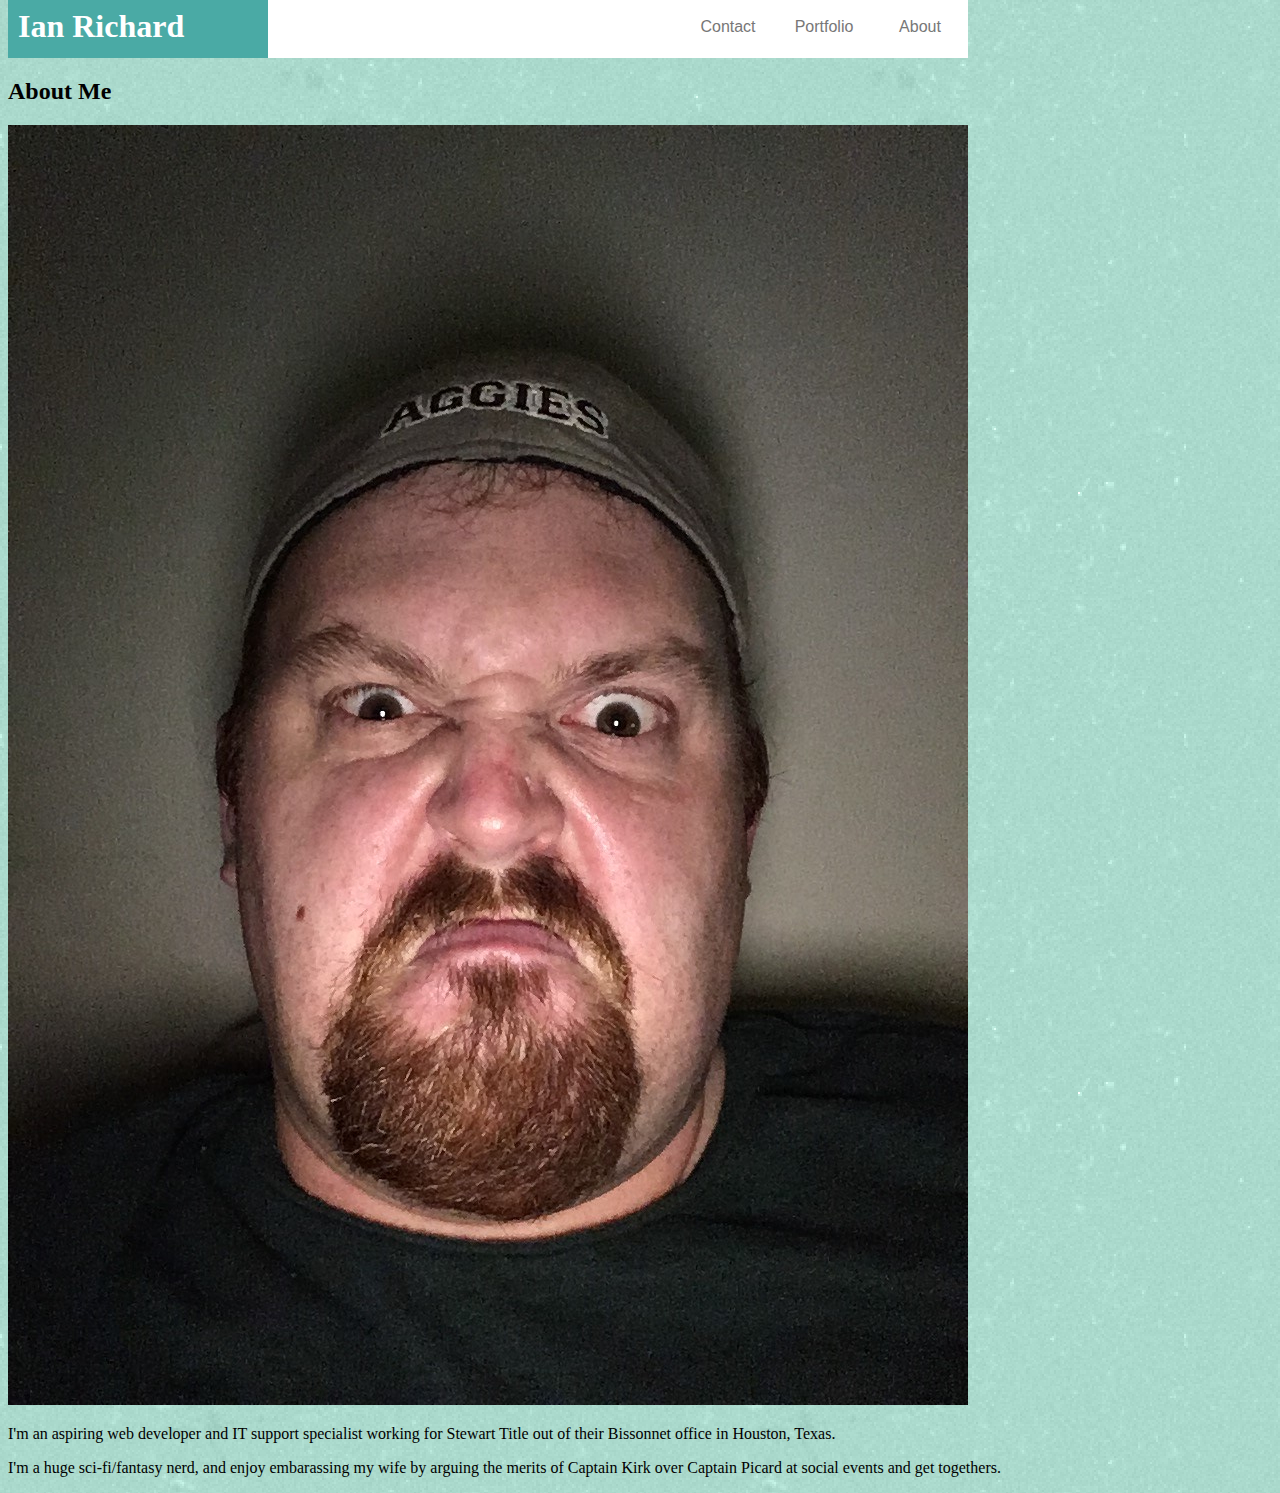
==== index.html @ 6eb09f9e "changed divs in index.html and redid style.css added selfie." ====
<!DOCTYPE html>
<html>

<head>
    <title>Ian Richard's Portfolio</title>
    <link rel="stylesheet" type="text/css" href="assets/css/style.css">
</head>

    <header>
        
        
        
        <!---This div has white background and encompasses entire page-->
        <div id="leftPad">

        </div>
        
        <div id="topperMid">
            
                <h1>Ian Richard</h1>

                <a href="index.html">About</a>
        
                <a href="portfolio.html">Portfolio</a>
        
                <a href="contact.html">Contact</a>
            
        </div>

        <div id="rightPad">
        
        </div>

    </header>



<body background="assets/images/green_dust_scratch_@2X.png">
        
    <section id="main">

        <h2>About Me</h2>
        
        <img src="assets/images/MadAtCssSelfie.JPG" alt="A groovy dude" id="selfie">
        
        <p>I'm an aspiring web developer and IT support specialist working for Stewart Title out of their Bissonnet office in Houston, Texas.</p>
        
        <p>I'm a huge sci-fi/fantasy nerd, and enjoy embarassing my wife by arguing the merits of Captain Kirk over Captain Picard at social events and get togethers.</p>
    
    </section>
   
</body>

</html>
---- assets/css/style.css ----
#topperMid{
    background-color:white;
    height:60px;
    margin-top: -10px;
    width: 960px;
    float: center;
    
}

#leftPad{
    background-color:white;
    height:60px;
    margin-top: -10px;
    float:left;
    
}

#rightPad{
    background-color:white;
    height:60px;
    margin-top: -10px;
    float:right;

}

h1{
   float:left;
    width: 25%;
    background-color:#4aaaa5;
    margin:0;
    height: 40px;
    padding:10px;
    color: white;
    font-family: 'Georgia', Times, Times New Roman, serif;
}

a{
    float: right;
    text-align: center;
    width:10%;
    text-decoration: none;
    font-family: 'Arial', 'Helvetica Neue', Helvetica, sans-serif;
    margin-top:20px;
    color:#777777;
}
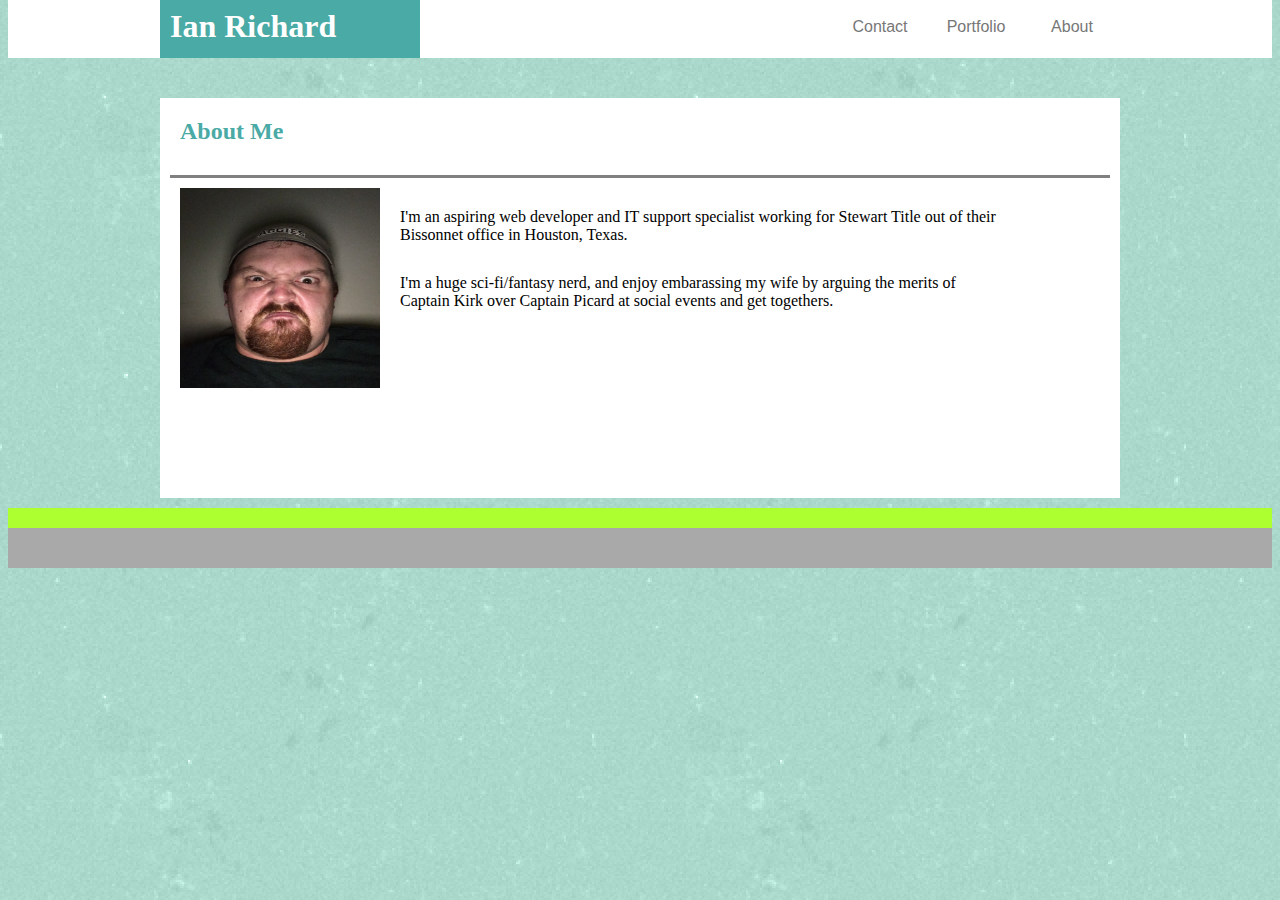
==== commit 21a871f2: "fixed header and main divs on index.html" ====
--- a/index.html
+++ b/index.html
@@ -11,23 +11,23 @@
         
         
         <!---This div has white background and encompasses entire page-->
-        <div id="leftPad">
+        <div id="whitespace">
 
-        </div>
+       
         
-        <div id="topperMid">
+            <div id="topperMid">
+                
+                    <h1>Ian Richard</h1>
+
+                    <a href="index.html">About</a>
             
-                <h1>Ian Richard</h1>
+                    <a href="portfolio.html">Portfolio</a>
+            
+                    <a href="contact.html">Contact</a>
+                
+            </div>
 
-                <a href="index.html">About</a>
         
-                <a href="portfolio.html">Portfolio</a>
-        
-                <a href="contact.html">Contact</a>
-            
-        </div>
-
-        <div id="rightPad">
         
         </div>
 
@@ -39,16 +39,36 @@
         
     <section id="main">
 
+        
         <h2>About Me</h2>
         
-        <img src="assets/images/MadAtCssSelfie.JPG" alt="A groovy dude" id="selfie">
-        
-        <p>I'm an aspiring web developer and IT support specialist working for Stewart Title out of their Bissonnet office in Houston, Texas.</p>
-        
-        <p>I'm a huge sci-fi/fantasy nerd, and enjoy embarassing my wife by arguing the merits of Captain Kirk over Captain Picard at social events and get togethers.</p>
-    
+        <div id="submain">
+            <img src="assets/images/MadAtCssSelfie.JPG" alt="A groovy dude" id="selfie" height=200px width=200px>
+            
+            <div id="yetanother">
+                <p>I'm an aspiring web developer and IT support specialist working for Stewart Title out of their Bissonnet office in Houston, Texas.</p>
+                
+                <p>I'm a huge sci-fi/fantasy nerd, and enjoy embarassing my wife by arguing the merits of Captain Kirk over Captain Picard at social events and get togethers.</p>
+           </div>    
+        </div>
+
     </section>
    
 </body>
 
+<footer>
+        
+        
+        
+        <!---This div has white background and encompasses entire page-->
+        
+        <div id="greenstripe">
+        </div>
+        
+        <div id="greyspace">
+        
+        </div>
+
+    </footer>
+
 </html>--- a/assets/css/style.css
+++ b/assets/css/style.css
@@ -1,25 +1,15 @@
+#whitespace{
+    background-color:white;
+}
+
 #topperMid{
     background-color:white;
     height:60px;
     margin-top: -10px;
     width: 960px;
     float: center;
-    
-}
-
-#leftPad{
-    background-color:white;
-    height:60px;
-    margin-top: -10px;
-    float:left;
-    
-}
-
-#rightPad{
-    background-color:white;
-    height:60px;
-    margin-top: -10px;
-    float:right;
+    margin-left: auto;
+    margin-right: auto;
 
 }
 
@@ -27,7 +17,7 @@
    float:left;
     width: 25%;
     background-color:#4aaaa5;
-    margin:0;
+    margin:0px;
     height: 40px;
     padding:10px;
     color: white;
@@ -42,4 +32,56 @@
     font-family: 'Arial', 'Helvetica Neue', Helvetica, sans-serif;
     margin-top:20px;
     color:#777777;
+}
+
+#main{
+    width:960px;
+    background-color:white;
+    margin-top:40px;
+    margin-left: auto;
+    margin-right: auto;
+    height: 400px;
+}
+
+h2{
+    padding-top: 20px;
+    padding-bottom: 10px;
+    margin-left: 20px;
+    color: #4aaaa5;
+    font-family: 'Georgia', Times, Times New Roman, serif;
+    float: clear;
+}
+
+
+#submain{
+   
+    width: 920px;
+    background-color: white;
+    padding: 10px;
+    margin-left: 10px;
+    margin-right:10px;
+    border-top: solid grey;
+}
+
+#selfie{
+    float:left;
+}
+
+p{
+    float:left;
+    width:600px;
+    margin: 20px;
+    margin-bottom: 10px;
+}
+
+#greenstripe{
+    margin-top:10px;
+    background-color: greenyellow;
+    height:20px;
+}
+
+#greyspace{
+    margin-top:0px;
+    background-color: darkgray;
+    height:40px;
 }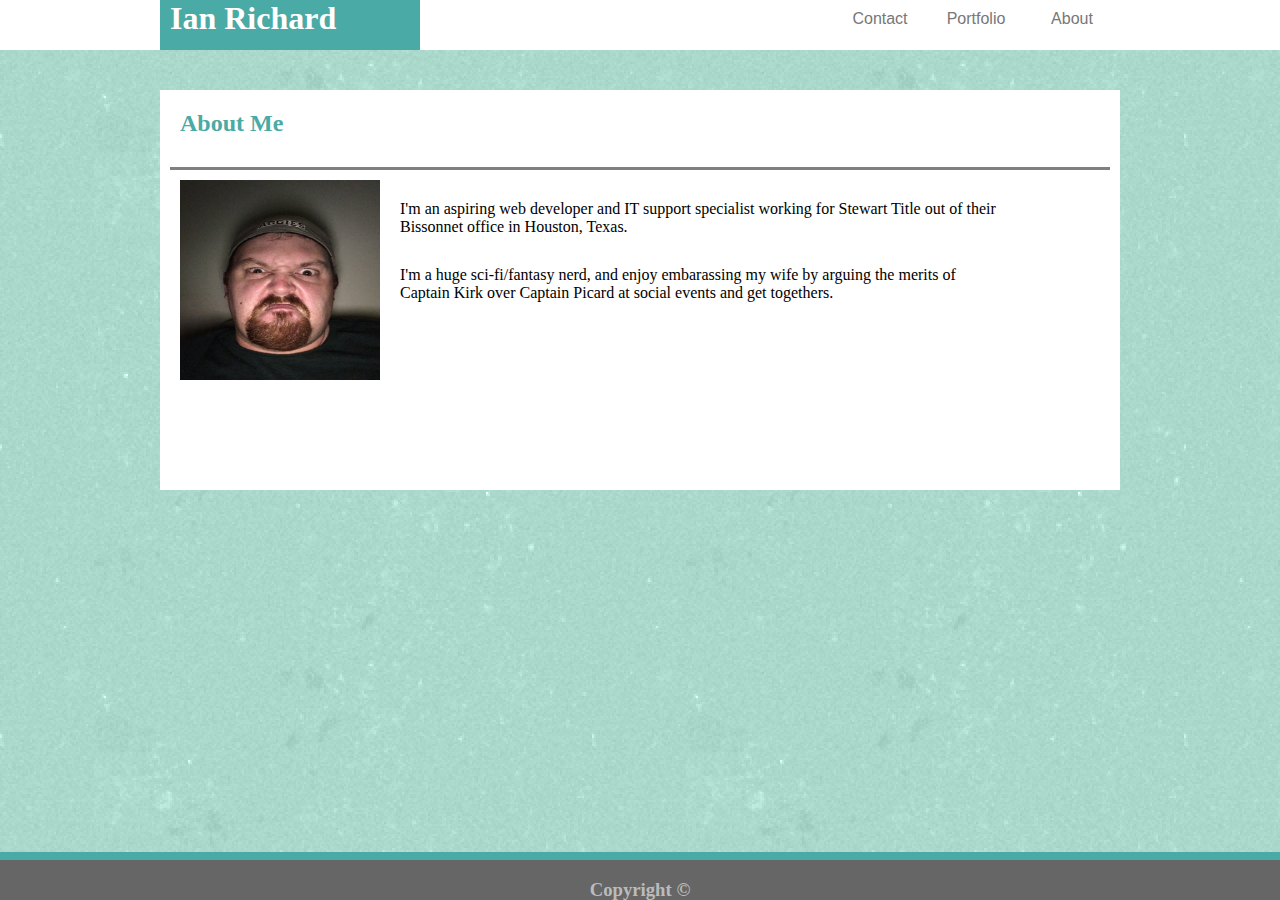
==== commit 6deebbed: "Fixed index.html styling, added comments and copied to portfolio.html and contact.html" ====
--- a/index.html
+++ b/index.html
@@ -3,6 +3,7 @@
 
 <head>
     <title>Ian Richard's Portfolio</title>
+    
     <link rel="stylesheet" type="text/css" href="assets/css/style.css">
 </head>
 
@@ -34,14 +35,15 @@
     </header>
 
 
-
+<!---Body controls background-->
 <body background="assets/images/green_dust_scratch_@2X.png">
         
+<!--main content of page lives in #main-->
     <section id="main">
 
         
         <h2>About Me</h2>
-        
+<!--- container to control formatting of profile image and text-->
         <div id="submain">
             <img src="assets/images/MadAtCssSelfie.JPG" alt="A groovy dude" id="selfie" height=200px width=200px>
             
@@ -56,17 +58,11 @@
    
 </body>
 
-<footer>
-        
-        
-        
-        <!---This div has white background and encompasses entire page-->
-        
-        <div id="greenstripe">
-        </div>
-        
+<!---This div has grey background and encompasses entire page-->
+    <footer>
+
         <div id="greyspace">
-        
+            <h3>Copyright &copy;</h3>
         </div>
 
     </footer>
--- a/assets/css/style.css
+++ b/assets/css/style.css
@@ -74,14 +74,22 @@
     margin-bottom: 10px;
 }
 
-#greenstripe{
-    margin-top:10px;
-    background-color: greenyellow;
-    height:20px;
+#greyspace{
+    margin-top:0px;
+    background-color: #666666;
+    height:40px;
+    margin-bottom: 0px;
+    position: fixed;
+    bottom: 0px;
+    width: 100%;
+    border-top: 8px solid #4aaaa5; 
+    font-family: 'Georgia', Times, Times New Roman, serif;
+    color: #bbbbbb;
+    text-align: center;
 }
 
-#greyspace{
-    margin-top:0px;
-    background-color: darkgray;
-    height:40px;
+
+
+body{
+    margin:0px;
 }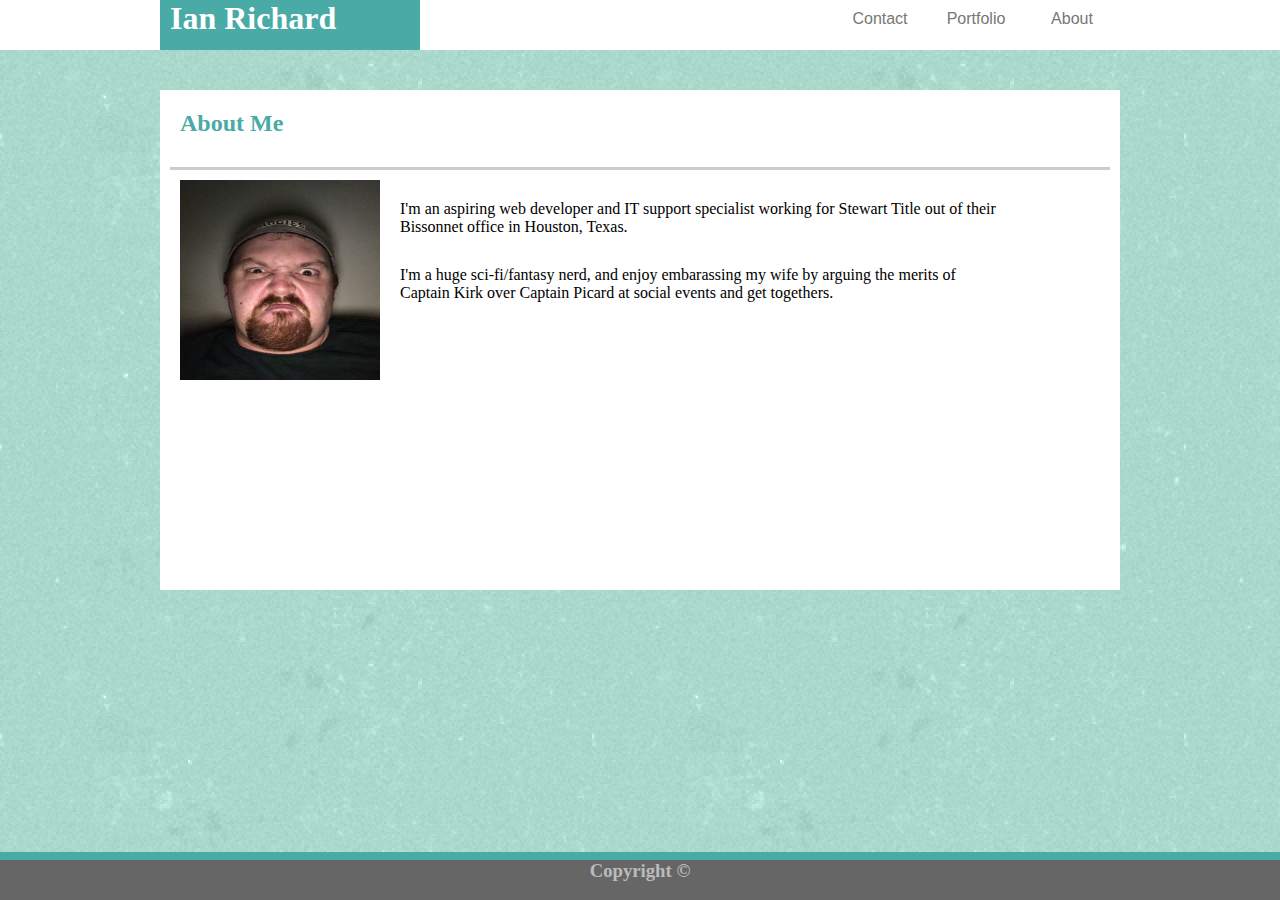
==== commit 89fe7cc8: "Removed clear.css, updated contact.html and style.css." ====
--- a/index.html
+++ b/index.html
@@ -4,7 +4,8 @@
 <head>
     <title>Ian Richard's Portfolio</title>
     
-    <link rel="stylesheet" type="text/css" href="assets/css/style.css">
+    <link rel="stylesheet" type="text/css" href="./assets/css/style.css">
+    
 </head>
 
     <header>
--- a/assets/css/style.css
+++ b/assets/css/style.css
@@ -1,29 +1,3 @@
-#whitespace{
-    background-color:white;
-}
-
-#topperMid{
-    background-color:white;
-    height:60px;
-    margin-top: -10px;
-    width: 960px;
-    float: center;
-    margin-left: auto;
-    margin-right: auto;
-
-}
-
-h1{
-   float:left;
-    width: 25%;
-    background-color:#4aaaa5;
-    margin:0px;
-    height: 40px;
-    padding:10px;
-    color: white;
-    font-family: 'Georgia', Times, Times New Roman, serif;
-}
-
 a{
     float: right;
     text-align: center;
@@ -34,44 +8,17 @@
     color:#777777;
 }
 
-#main{
-    width:960px;
-    background-color:white;
-    margin-top:40px;
-    margin-left: auto;
-    margin-right: auto;
-    height: 400px;
-}
-
-h2{
-    padding-top: 20px;
-    padding-bottom: 10px;
-    margin-left: 20px;
-    color: #4aaaa5;
-    font-family: 'Georgia', Times, Times New Roman, serif;
-    float: clear;
+body{
+    margin:0px;
 }
 
 
-#submain{
-   
-    width: 920px;
-    background-color: white;
-    padding: 10px;
-    margin-left: 10px;
-    margin-right:10px;
-    border-top: solid grey;
-}
-
-#selfie{
-    float:left;
-}
-
-p{
-    float:left;
-    width:600px;
-    margin: 20px;
-    margin-bottom: 10px;
+form{
+    width: 100%;
+    height: 100%;
+    color:#777777;
+    font-family: 'Georgia', Times, Times New Roman, serif;
+    display: inline-block;
 }
 
 #greyspace{
@@ -89,7 +36,102 @@
 }
 
 
+h1{
+   float:left;
+    width: 25%;
+    background-color:#4aaaa5;
+    margin:0px;
+    height: 40px;
+    padding:10px;
+    color: white;
+    font-family: 'Georgia', Times, Times New Roman, serif;
+}
 
-body{
-    margin:0px;
+h2{
+    padding-top: 20px;
+    padding-bottom: 10px;
+    margin-left: 20px;
+    color: #4aaaa5;
+    font-family: 'Georgia', Times, Times New Roman, serif;
+    float: clear;
+}
+
+h3{
+   padding: 0px; 
+   margin-bottom: 5px;
+   margin-top: 0px;
+}
+
+#main{
+    width:960px;
+    background-color:white;
+    margin-top:40px;
+    margin-left: auto;
+    margin-right: auto;
+    height: 500px;
+}
+
+#message{
+    width: 98%;    
+    height: 25%;
+    margin: 0px 0px 20px 0px;
+    border: solid 1px #cccccc;
+    outline: none;
+    text-align: top;
+    resize: top;
+    overflow: auto;
+
+   
+}
+
+
+#name,#email{
+    padding-bottom: 10px;
+    width: 98%;
+    border:solid 1px #cccccc;
+}
+
+p{
+    float:left;
+    width:600px;
+    margin: 20px;
+    margin-bottom: 10px;
+}
+
+#selfie{
+    float:left;
+}
+
+#submain{
+    width: 920px;
+    height: 80%;
+    background-color: white;
+    padding: 10px;
+    margin-left: 10px;
+    margin-right:10px;
+    border-top: solid #cccccc;
+    overflow: auto;
+    display: inline-block;
+}
+
+#submit{
+    margin: 20px 0px 20px 0px;
+    background-color: #4aaaa5;
+    color: #ffffff;
+    border: none;
+    padding: 10px 10px;
+}
+
+#topperMid{
+    background-color:white;
+    height:60px;
+    margin-top: -10px;
+    width: 960px;
+    float: center;
+    margin-left: auto;
+    margin-right: auto;
+}
+
+#whitespace{
+    background-color:white;
 }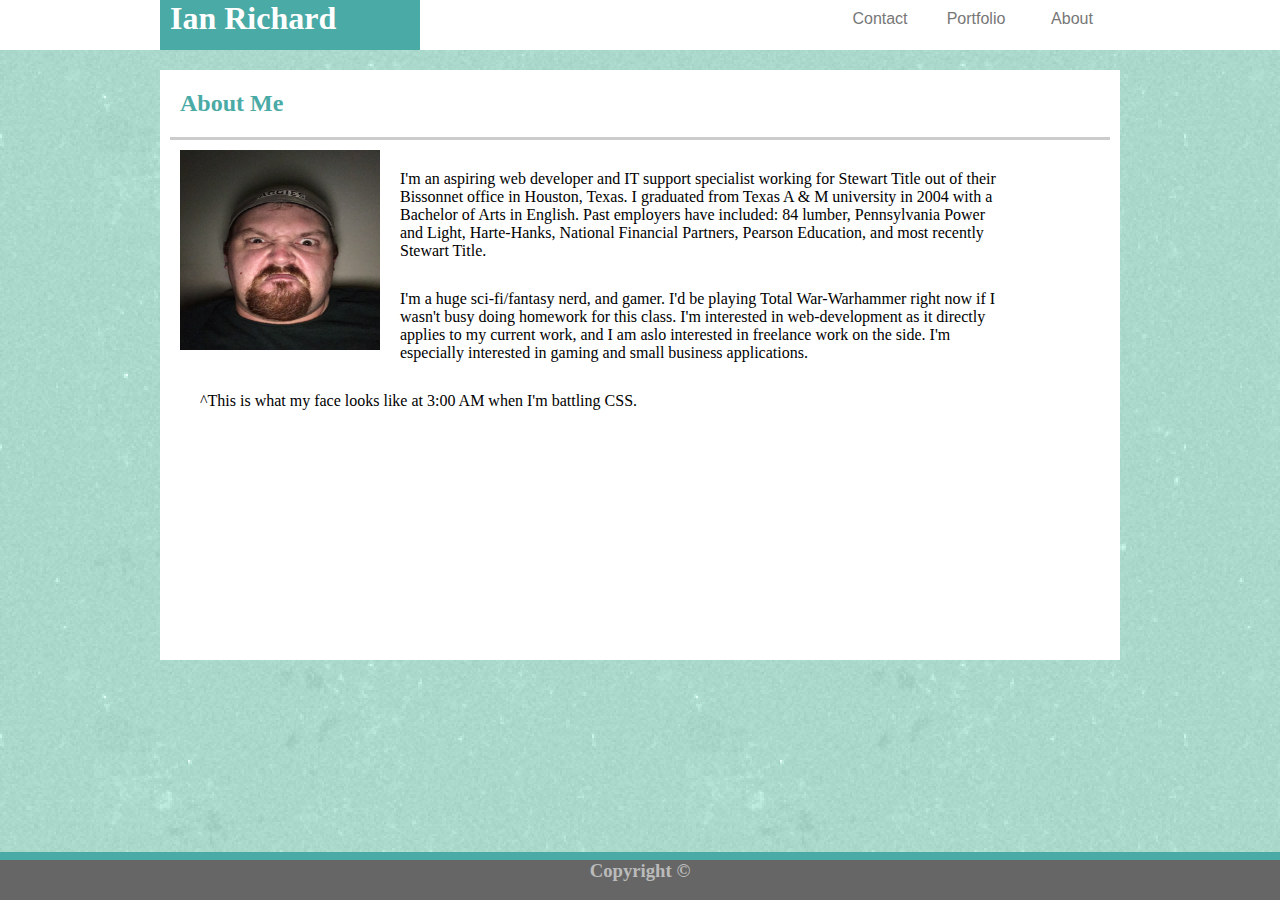
==== commit b5e4eb96: "Expanded Bio on index.html" ====
--- a/index.html
+++ b/index.html
@@ -49,10 +49,11 @@
             <img src="assets/images/MadAtCssSelfie.JPG" alt="A groovy dude" id="selfie" height=200px width=200px>
             
             <div id="yetanother">
-                <p>I'm an aspiring web developer and IT support specialist working for Stewart Title out of their Bissonnet office in Houston, Texas.</p>
+                <p>I'm an aspiring web developer and IT support specialist working for Stewart Title out of their Bissonnet office in Houston, Texas.  I graduated from Texas A & M university in 2004 with a Bachelor of Arts in English.  Past employers have included: 84 lumber, Pennsylvania Power and Light, Harte-Hanks, National Financial Partners, Pearson Education, and most recently Stewart Title.</p>
                 
-                <p>I'm a huge sci-fi/fantasy nerd, and enjoy embarassing my wife by arguing the merits of Captain Kirk over Captain Picard at social events and get togethers.</p>
-           </div>    
+                <p>I'm a huge sci-fi/fantasy nerd, and gamer.  I'd be playing Total War-Warhammer right now if I wasn't busy doing homework for this class.  I'm interested in web-development as it directly applies to my current work, and I am aslo interested in freelance work on the side.  I'm especially interested in gaming and small business applications.</p>
+                <p>^This is what my face looks like at 3:00 AM when I'm battling CSS.</p>
+            </div>    
         </div>
 
     </section>
--- a/assets/css/style.css
+++ b/assets/css/style.css
@@ -49,7 +49,7 @@
 
 h2{
     padding-top: 20px;
-    padding-bottom: 10px;
+    padding-bottom: 0px;
     margin-left: 20px;
     color: #4aaaa5;
     font-family: 'Georgia', Times, Times New Roman, serif;
@@ -65,10 +65,10 @@
 #main{
     width:960px;
     background-color:white;
-    margin-top:40px;
+    margin-top: 20px;
     margin-left: auto;
     margin-right: auto;
-    height: 500px;
+    height: 590px;
 }
 
 #message{
@@ -80,8 +80,6 @@
     text-align: top;
     resize: top;
     overflow: auto;
-
-   
 }
 
 
@@ -104,13 +102,13 @@
 
 #submain{
     width: 920px;
-    height: 80%;
+    height: 480px;
     background-color: white;
     padding: 10px;
     margin-left: 10px;
     margin-right:10px;
     border-top: solid #cccccc;
-    overflow: auto;
+    overflow: hidden;
     display: inline-block;
 }
 
@@ -134,4 +132,103 @@
 
 #whitespace{
     background-color:white;
+}
+
+#projects{
+    margin: 0px 0px 0px 0px;
+    background-color: #ffffff;
+    height: 590px;
+    width: 100%;
+    z-index: 1;
+    color: white;
+}
+
+.pictures{
+    width: 290px;
+    height: 150px;
+    margin: 6px 20px 6px 20px;
+}
+
+#cat{
+    position: absolute;
+    margin-left: 25px;
+    
+    float: left;
+    z-index:1;
+}
+
+
+#cattag{
+    position: absolute;
+    float: left;
+    margin-left: 50px;
+    margin-top: -60px;
+    z-index: 4;
+    height: 40px;
+    background-color: teal;
+    width: 201px;
+    padding-top: 6px;
+    text-align:center;
+    font-family: 'Arial', 'Helvetica Neue', Helvetica, sans-serif;
+}
+
+#clinttag{
+    position: absolute;
+    float: left;
+    margin-left: 400px;
+    margin-top: -60px;
+    z-index: 4;
+    height: 40px;
+    background-color: teal;
+    width: 201px;
+    padding-top: 6px;
+    text-align:center;
+    font-family: 'Arial', 'Helvetica Neue', Helvetica, sans-serif;
+}
+
+#sharktag{
+    position: absolute;
+    float: left;
+    margin-left: 50px;
+    z-index: 4;
+    margin-top: -60px;
+    height: 40px;
+    background-color: teal;
+    width: 201px;
+    padding-top: 6px;
+    text-align:center;
+    font-family: 'Arial', 'Helvetica Neue', Helvetica, sans-serif;
+
+}
+
+#animetag{
+    margin-left: 400px;
+    z-index: 4;
+    position: absolute;
+    float: left;
+    margin-top: -60px;
+    z-index: 4;
+    height: 40px;
+    background-color: teal;
+    width: 201px;
+    padding-top: 6px;
+    text-align:center;
+    font-family: 'Arial', 'Helvetica Neue', Helvetica, sans-serif;
+    
+}
+
+#sargetag{
+    margin-left: 50px;
+    z-index: 4;
+    position: absolute;
+    float: left;
+    margin-top: -60px;
+    z-index: 4;
+    height: 40px;
+    background-color: teal;
+    width: 201px;
+    padding-top: 6px;
+    text-align:center;
+    font-family: 'Arial', 'Helvetica Neue', Helvetica, sans-serif;
+    
 }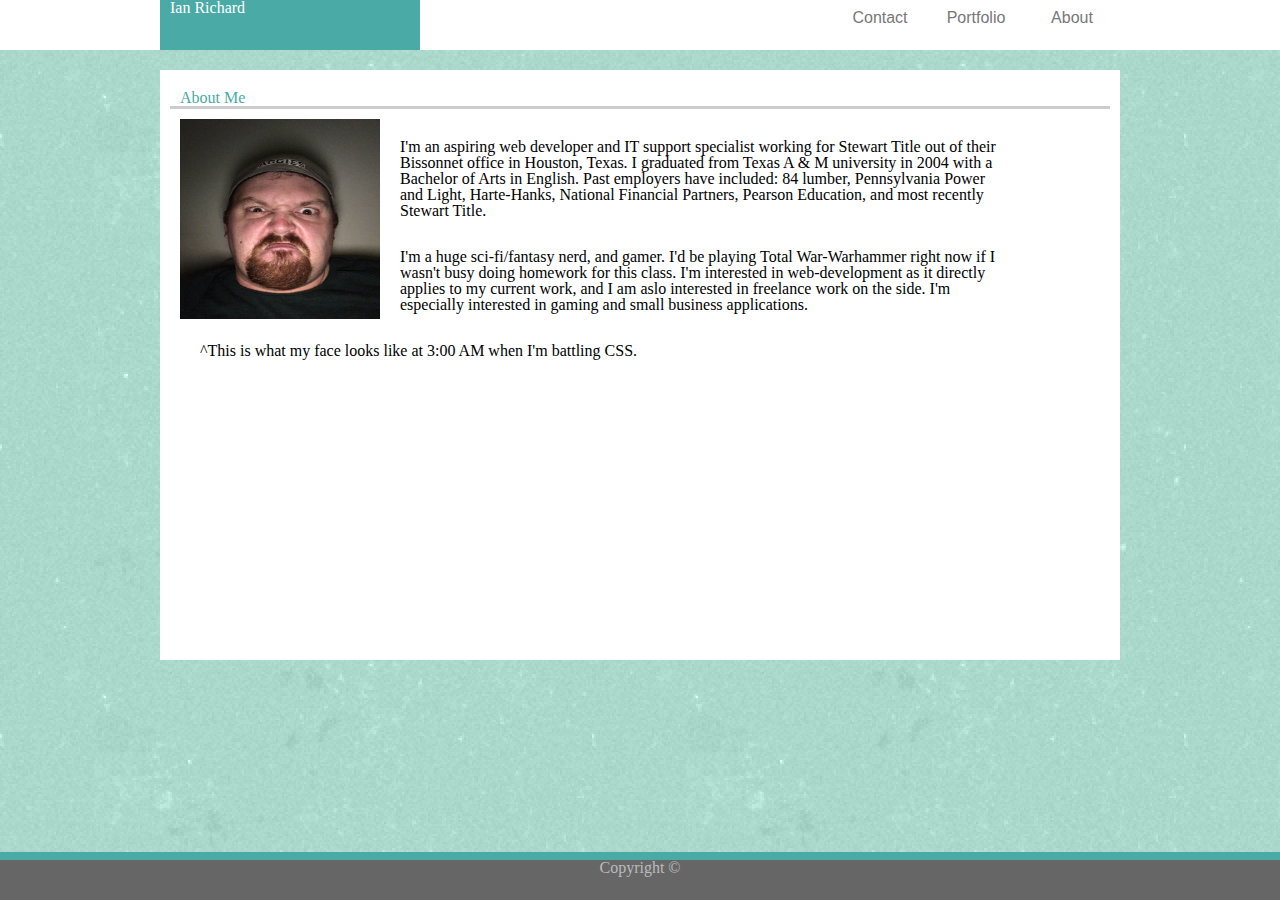
==== commit ae236df6: "added reset.css to page" ====
--- a/index.html
+++ b/index.html
@@ -4,7 +4,9 @@
 <head>
     <title>Ian Richard's Portfolio</title>
     
+    <link rel="stylesheet" type="text/css" href="./assets/css/reset.css">
     <link rel="stylesheet" type="text/css" href="./assets/css/style.css">
+    
     
 </head>
 
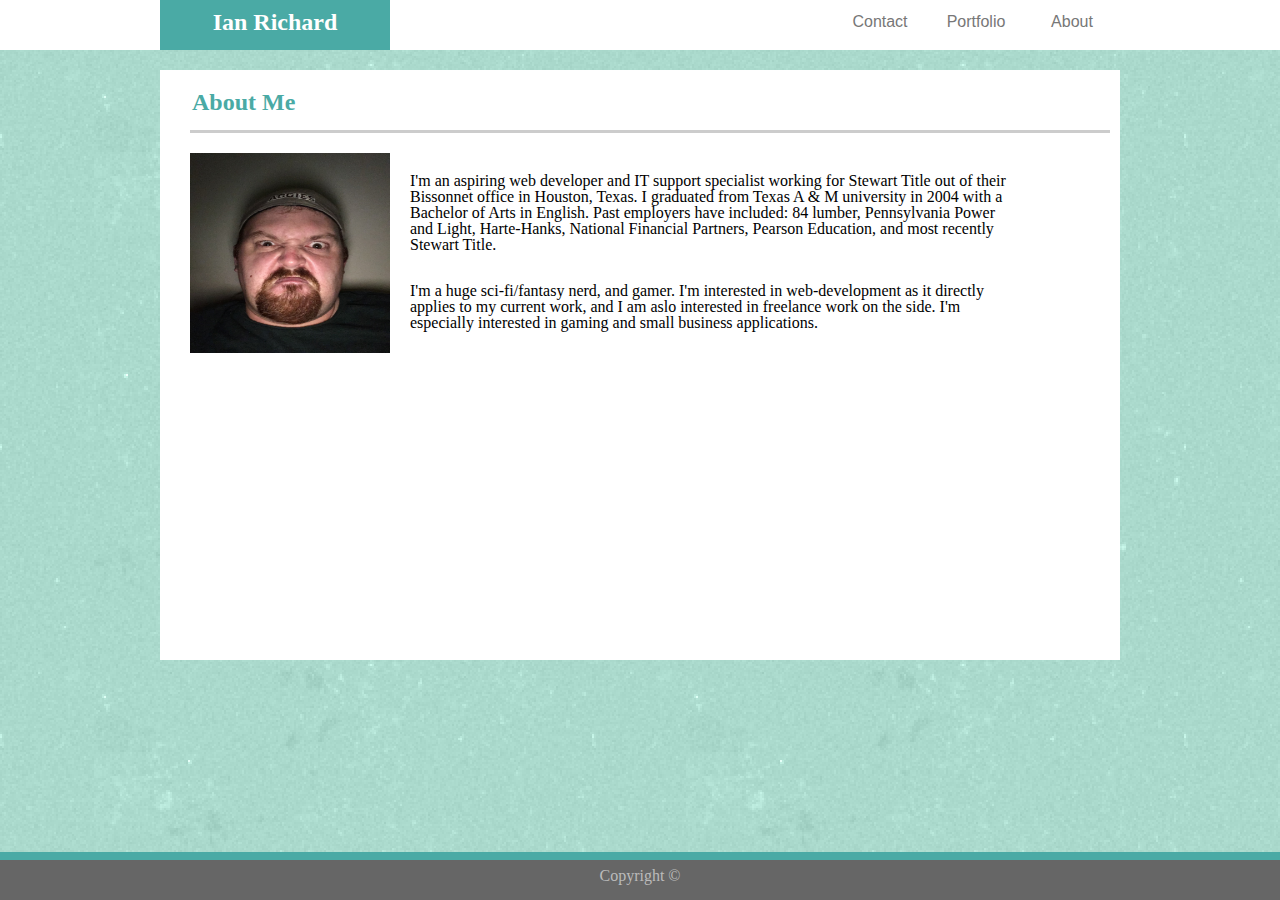
==== commit 5252d1af: "Fixed formatting lost on reset, resized images" ====
--- a/index.html
+++ b/index.html
@@ -9,6 +9,12 @@
     
     
 </head>
+
+   
+
+
+<!---sets background-->
+<body background="./assets/images/green_dust_scratch_@2X.png">
 
     <header>
         
@@ -36,11 +42,8 @@
         </div>
 
     </header>
+    
 
-
-<!---Body controls background-->
-<body background="assets/images/green_dust_scratch_@2X.png">
-        
 <!--main content of page lives in #main-->
     <section id="main">
 
@@ -48,27 +51,31 @@
         <h2>About Me</h2>
 <!--- container to control formatting of profile image and text-->
         <div id="submain">
-            <img src="assets/images/MadAtCssSelfie.JPG" alt="A groovy dude" id="selfie" height=200px width=200px>
+            <img src="assets/images/MadAtCssSelfie.JPG" alt="A groovy dude" id="selfie">
             
             <div id="yetanother">
                 <p>I'm an aspiring web developer and IT support specialist working for Stewart Title out of their Bissonnet office in Houston, Texas.  I graduated from Texas A & M university in 2004 with a Bachelor of Arts in English.  Past employers have included: 84 lumber, Pennsylvania Power and Light, Harte-Hanks, National Financial Partners, Pearson Education, and most recently Stewart Title.</p>
                 
-                <p>I'm a huge sci-fi/fantasy nerd, and gamer.  I'd be playing Total War-Warhammer right now if I wasn't busy doing homework for this class.  I'm interested in web-development as it directly applies to my current work, and I am aslo interested in freelance work on the side.  I'm especially interested in gaming and small business applications.</p>
-                <p>^This is what my face looks like at 3:00 AM when I'm battling CSS.</p>
+                <p>I'm a huge sci-fi/fantasy nerd, and gamer.  I'm interested in web-development as it directly applies to my current work, and I am aslo interested in freelance work on the side.  I'm especially interested in gaming and small business applications.</p>
             </div>    
         </div>
 
     </section>
-   
+
+<!---This div has grey background and encompasses entire page-->
+<footer>
+
+    <div id="greyspace">
+        <h3>Copyright &copy;</h3>
+    </div>
+
+</footer>    
+
+
+
+
 </body>
 
-<!---This div has grey background and encompasses entire page-->
-    <footer>
 
-        <div id="greyspace">
-            <h3>Copyright &copy;</h3>
-        </div>
-
-    </footer>
 
 </html>--- a/assets/css/style.css
+++ b/assets/css/style.css
@@ -4,7 +4,7 @@
     width:10%;
     text-decoration: none;
     font-family: 'Arial', 'Helvetica Neue', Helvetica, sans-serif;
-    margin-top:20px;
+    margin-top:24px;
     color:#777777;
 }
 
@@ -18,7 +18,7 @@
     height: 100%;
     color:#777777;
     font-family: 'Georgia', Times, Times New Roman, serif;
-    display: inline-block;
+    
 }
 
 #greyspace{
@@ -38,28 +38,33 @@
 
 h1{
    float:left;
-    width: 25%;
+    width: 230px;
     background-color:#4aaaa5;
     margin:0px;
     height: 40px;
-    padding:10px;
+    padding-top: 20px;
+    text-align: center;
     color: white;
     font-family: 'Georgia', Times, Times New Roman, serif;
+    font-weight:bold;
+    font-size: 1.5em;
 }
 
 h2{
     padding-top: 20px;
     padding-bottom: 0px;
-    margin-left: 20px;
+    margin-left: 32px;
     color: #4aaaa5;
     font-family: 'Georgia', Times, Times New Roman, serif;
-    float: clear;
+    font-weight: bold;
+    font-size: 1.5em;
+    margin-bottom: 16px;
 }
 
 h3{
    padding: 0px; 
    margin-bottom: 5px;
-   margin-top: 0px;
+   margin-top: 8px;
 }
 
 #main{
@@ -77,14 +82,14 @@
     margin: 0px 0px 20px 0px;
     border: solid 1px #cccccc;
     outline: none;
-    text-align: top;
-    resize: top;
+    resize: vertical;
     overflow: auto;
 }
-
 
 #name,#email{
     padding-bottom: 10px;
+    margin-top:10px;
+    margin-bottom: 5px;
     width: 98%;
     border:solid 1px #cccccc;
 }
@@ -98,18 +103,21 @@
 
 #selfie{
     float:left;
+    height:200px;
+    width:200px;
 }
 
 #submain{
     width: 920px;
     height: 480px;
     background-color: white;
-    padding: 10px;
-    margin-left: 10px;
-    margin-right:10px;
+    padding: 0px;
+    margin-left: 30px;
+    margin-right:30px;
+    padding-top: 20px;
     border-top: solid #cccccc;
     overflow: hidden;
-    display: inline-block;
+   
 }
 
 #submit{
@@ -118,6 +126,7 @@
     color: #ffffff;
     border: none;
     padding: 10px 10px;
+    width: 100px;
 }
 
 #topperMid{
@@ -144,91 +153,90 @@
 }
 
 .pictures{
-    width: 290px;
+    width: 220px;
     height: 150px;
-    margin: 6px 20px 6px 20px;
+    margin: 6px 20px 6px 0px;
 }
 
 #cat{
     position: absolute;
     margin-left: 25px;
+    float: left;
+    z-index:1;
+}
+
+
+#trektag{
+    position: absolute;
+    float: left;
+    margin-left: 0px;
+    margin-top: -52px;
+    z-index: 4;
+    height: 32px;
+    background-color: teal;
+    width: 220px;
+    padding-top: 6px;
+    text-align:center;
+    font-family: 'Arial', 'Helvetica Neue', Helvetica, sans-serif;
+}
+
+#clinttag{
+    position: absolute;
+    float: left;
+    margin-left: 244px;
+    margin-top: -52px;
+    z-index: 4;
+    height: 32px;
+    background-color: teal;
+    width: 220px;
+    padding-top: 6px;
+    text-align:center;
+    font-family: 'Arial', 'Helvetica Neue', Helvetica, sans-serif;
+}
+
+#sharktag{
+    position: absolute;
+    float: left;
+    margin-left: 0px;
+    z-index: 4;
+    margin-top: -52px;
+    height: 36px;
+    background-color: teal;
+    width: 220px;
+    padding-top: 6px;
+    text-align:center;
+    font-family: 'Arial', 'Helvetica Neue', Helvetica, sans-serif;
+
+}
+
+#animetag{
+    margin-left: 244px;
+    z-index: 4;
+    position: absolute;
+    float: left;
+    margin-top: -52px;
+    z-index: 4;
+    height: 36px;
+    background-color: teal;
+    width: 220px;
+    padding-top: 6px;
+    text-align:center;
+    font-family: 'Arial', 'Helvetica Neue', Helvetica, sans-serif;
     
-    float: left;
-    z-index:1;
-}
-
-
-#cattag{
-    position: absolute;
-    float: left;
-    margin-left: 50px;
+}
+
+#sargetag{
+    margin-left: 0px;
+    z-index: 4;
+    position: absolute;
+    float: left;
     margin-top: -60px;
     z-index: 4;
-    height: 40px;
-    background-color: teal;
-    width: 201px;
-    padding-top: 6px;
-    text-align:center;
-    font-family: 'Arial', 'Helvetica Neue', Helvetica, sans-serif;
-}
-
-#clinttag{
-    position: absolute;
-    float: left;
-    margin-left: 400px;
-    margin-top: -60px;
-    z-index: 4;
-    height: 40px;
-    background-color: teal;
-    width: 201px;
-    padding-top: 6px;
-    text-align:center;
-    font-family: 'Arial', 'Helvetica Neue', Helvetica, sans-serif;
-}
-
-#sharktag{
-    position: absolute;
-    float: left;
-    margin-left: 50px;
-    z-index: 4;
-    margin-top: -60px;
-    height: 40px;
-    background-color: teal;
-    width: 201px;
-    padding-top: 6px;
-    text-align:center;
-    font-family: 'Arial', 'Helvetica Neue', Helvetica, sans-serif;
-
-}
-
-#animetag{
-    margin-left: 400px;
-    z-index: 4;
-    position: absolute;
-    float: left;
-    margin-top: -60px;
-    z-index: 4;
-    height: 40px;
-    background-color: teal;
-    width: 201px;
-    padding-top: 6px;
-    text-align:center;
-    font-family: 'Arial', 'Helvetica Neue', Helvetica, sans-serif;
-    
-}
-
-#sargetag{
-    margin-left: 50px;
-    z-index: 4;
-    position: absolute;
-    float: left;
-    margin-top: -60px;
-    z-index: 4;
-    height: 40px;
-    background-color: teal;
-    width: 201px;
-    padding-top: 6px;
-    text-align:center;
+    height: 36px;
+    background-color: teal;
+    width: 220px;
+    padding-top: 6px;
+    text-align: center;
     font-family: 'Arial', 'Helvetica Neue', Helvetica, sans-serif;
     
 }